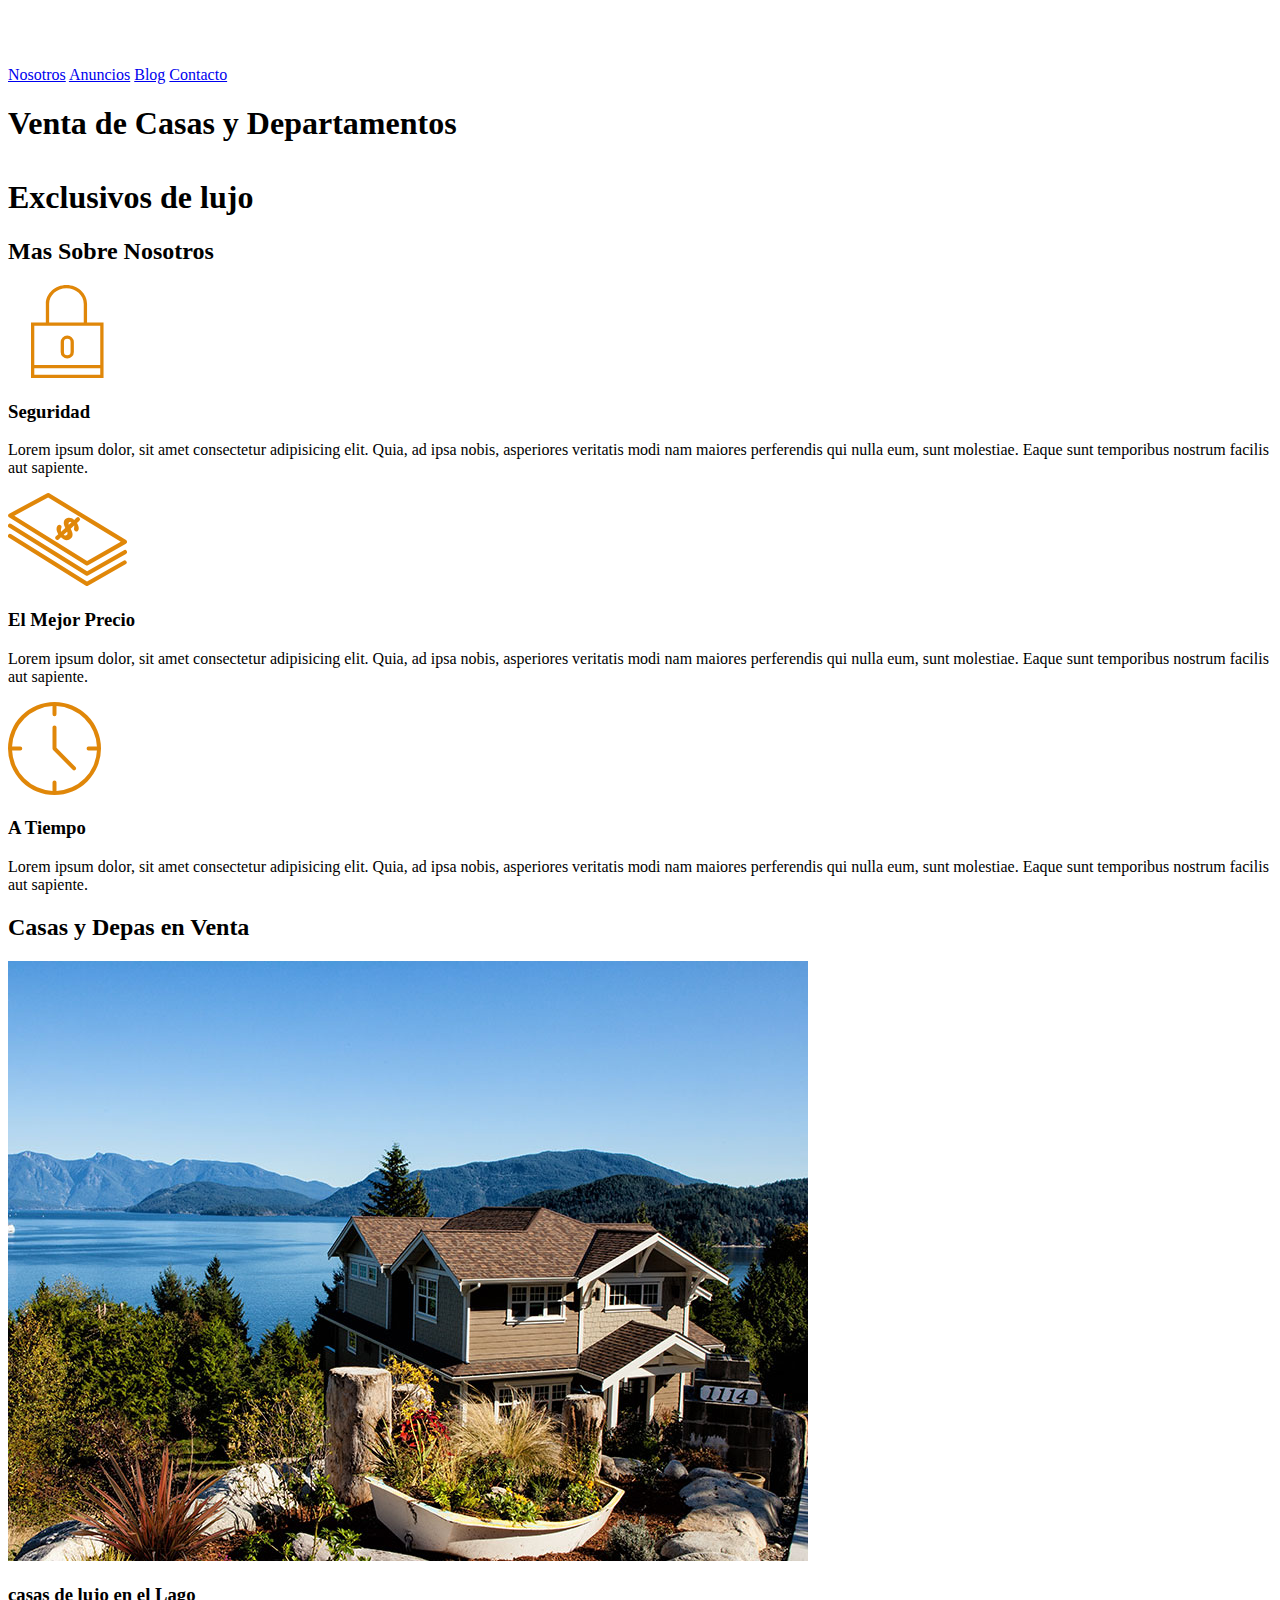
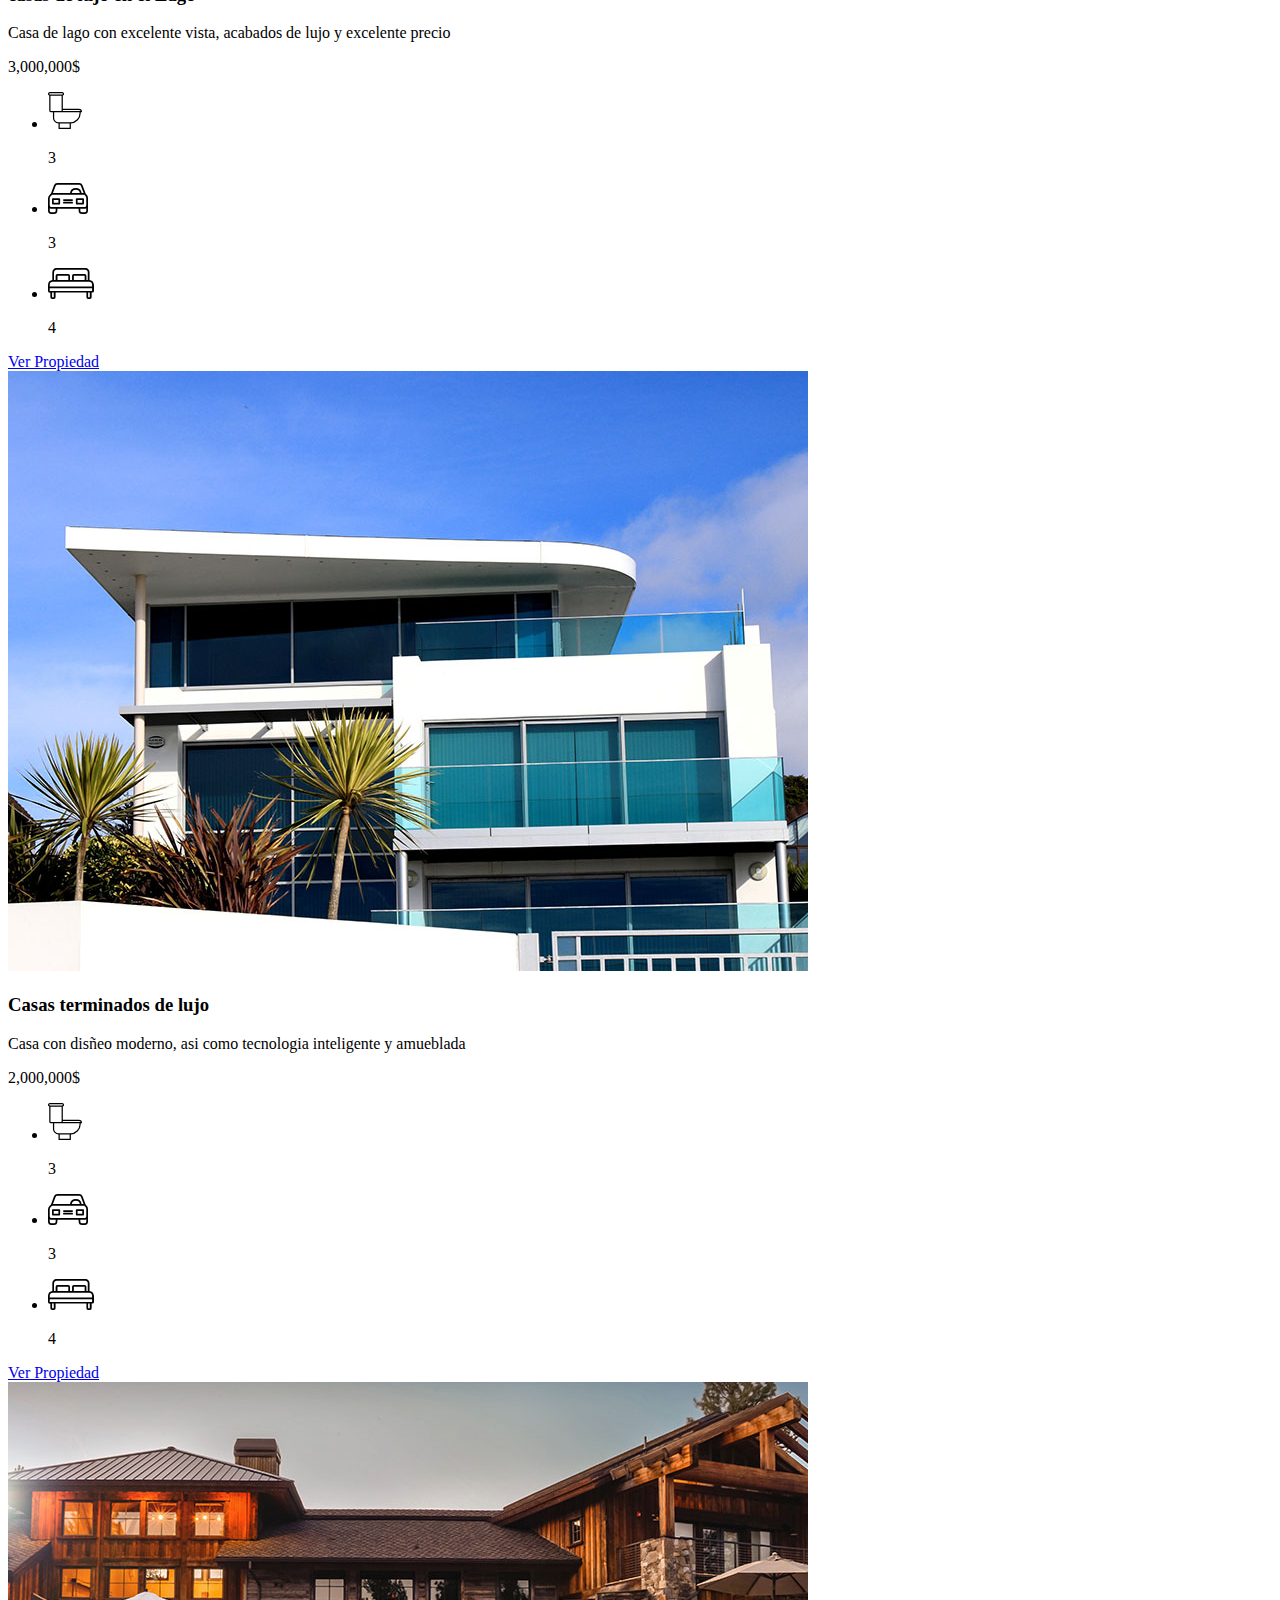
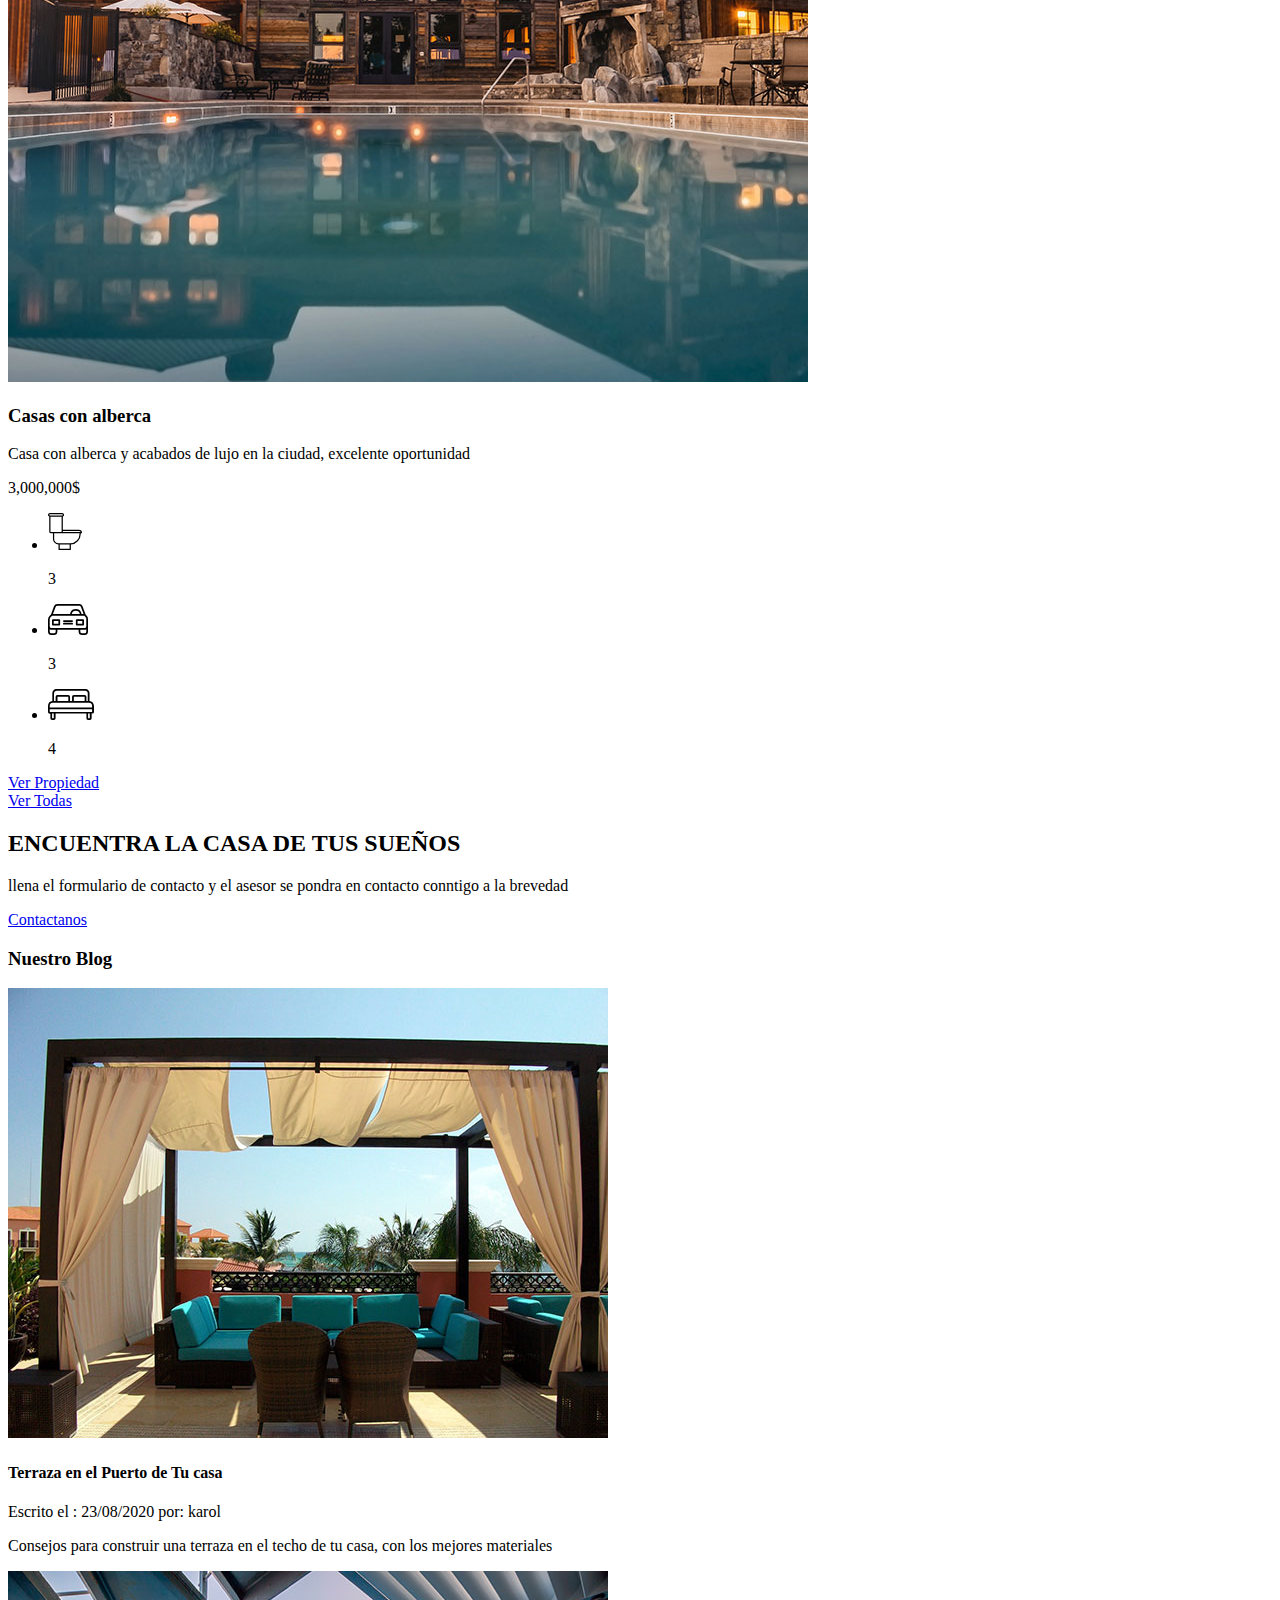
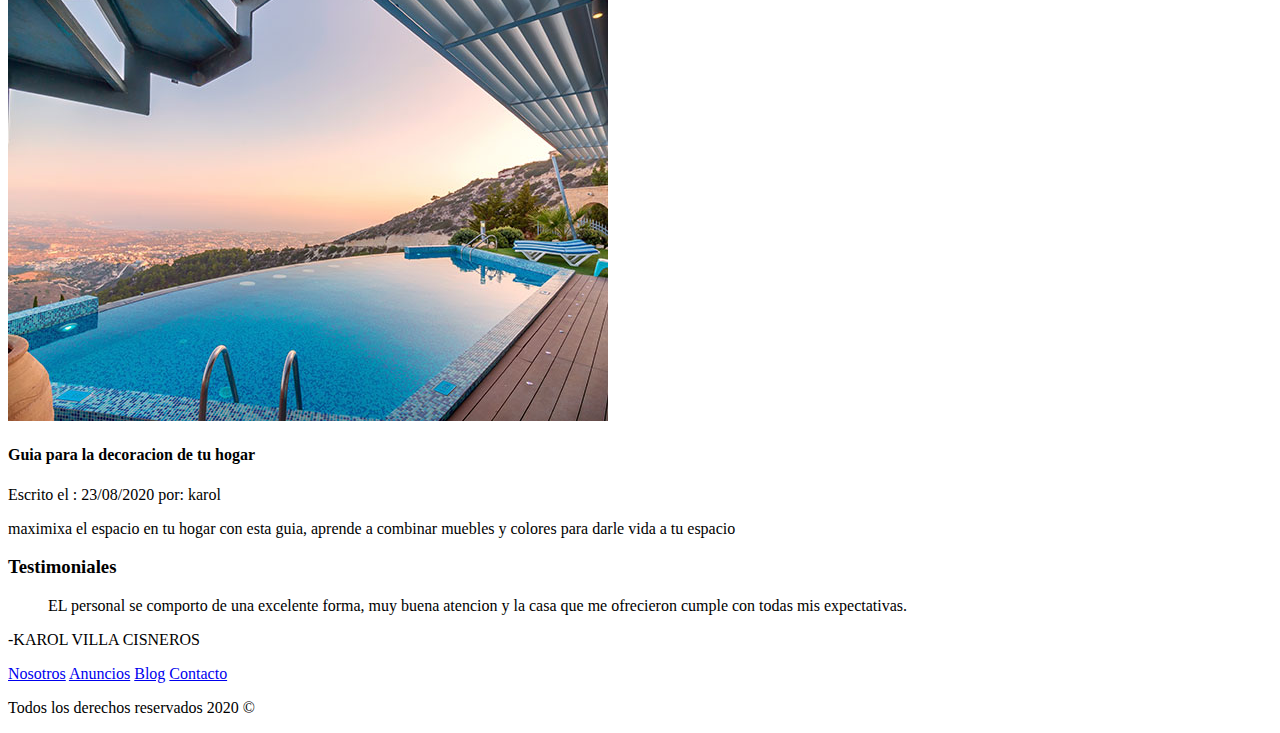
==== index.html @ 6a2a3889 "Primer Commit" ====
<!DOCTYPE html>
<html lang="en">
<head>
    <meta charset="UTF-8">
    <meta name="viewport" content="width=device-width, initial-scale=1.0">
    <title>Bienes raices</title>
    <link href="https://fonts.googleapis.com/css2?family=Lato:wght@300;700;900&display=swap" rel="stylesheet">
     <link rel="stylesheet" href="css/normalize.css">
     <link rel="stylesheet" href="css/styles.css">
</head>
<body>
    <header class="site-header inicio">
        <div class="contenedor contenido-header">
            <div class="barra">
                <a href="/">
                    <img src="img/logo.svg" alt="Logotipo de Bienes Raices">
                </a>
           <nav class="navegacion">
               <a href="nosotros.html">Nosotros</a>
               <a href="anuncios.html">Anuncios</a>
               <a href="blog.html">Blog</a>
               <a href="contacto.html">Contacto</a>
           </nav>
        </div>

       <h1>Venta de Casas y Departamentos <br> <br> Exclusivos de lujo</h1>
    </div> <!--contenedor-->
    </header>

    <section class="contenedor seccion">
         <h2 class="encabezado-nosotros">Mas Sobre Nosotros</h2>
    
    <div class="iconos-nosotros">
            <div class="icono">
               <img src="img/icono1.svg" alt="Icono Seguridad">
               <h3>Seguridad</h3>
                  <p>Lorem ipsum dolor, sit amet consectetur adipisicing elit. Quia, ad ipsa nobis, asperiores veritatis modi nam maiores perferendis qui nulla eum, sunt molestiae. Eaque sunt temporibus nostrum facilis aut sapiente.</p>
  
            </div >

            <div class= "icono">
                <img src="img/icono2.svg" alt="Icono Mejor Precio">
                 <h3>El Mejor Precio</h3>
                <p>Lorem ipsum dolor, sit amet consectetur adipisicing elit. Quia, ad ipsa nobis, asperiores veritatis modi nam maiores perferendis qui nulla eum, sunt molestiae. Eaque sunt temporibus nostrum facilis aut sapiente.</p>

           </div>

             <div class="icono">
                <img src="img/icono3.svg" alt="Icono a Tiempo">
                 <h3>A Tiempo</h3>
                 <p>Lorem ipsum dolor, sit amet consectetur adipisicing elit. Quia, ad ipsa nobis, asperiores veritatis modi nam maiores perferendis qui nulla eum, sunt molestiae. Eaque sunt temporibus nostrum facilis aut sapiente.</p>
             </div>
   </div>

    
</section>

  <main class="seccion contenedor">  
          <h2 class="fw-300 centrar-texto">Casas y Depas en Venta</h2>
          
     <div class="contenedor-anuncios">
             <div class="anuncio">      
                 <img src="img/anuncio1.jpg" alt="Anuncio casa en el lago">
                  <div class="contenido-anuncio">
                   <h3>casas de lujo en el Lago</h3>
                   <p>Casa de lago con excelente vista, acabados de lujo y excelente precio</p>
                   <p class="precio">3,000,000$</p>
                    
                   <ul class= "iconos-caracteristicas" >
                        <li>
                            <img src="img/icono_wc.svg" alt="icono wc">
                             <p>3</p>
                        </li>
                        <li> 
                            <img src="img/icono_estacionamiento.svg" alt="icono autos">
                              <p>3</p>
                        </li>
                        <li>
                            <img src="img/icono_dormitorio.svg" alt="icono habitaciones">
                            <p>4</p>                    
                        </li>
                   </ul>


                   <a href="#" class="boton boton-amarillo d-block">Ver Propiedad</a>
               </div>
            </div> 

                <div class="anuncio">
                      <img src="img/anuncio2.jpg" alt="Anuncio casa de lujo ">
                  <div class="contenido-anuncio">
                         <h3>Casas terminados de lujo</h3>
                         <p>Casa con disñeo moderno, asi como tecnologia inteligente y amueblada</p>
                         <p class="precio">2,000,000$</p>

 
                         <ul class= "iconos-caracteristicas" >
                            <li>
                                <img src="img/icono_wc.svg" alt="icono wc">
                                 <p>3</p>
                            </li>
                            <li> 
                                <img src="img/icono_estacionamiento.svg" alt="icono autos">
                                  <p>3</p>
                            </li>
                            <li>
                                <img src="img/icono_dormitorio.svg" alt="icono habitaciones">
                                <p>4</p>                    
                            </li>
                       </ul>
    

                         <a href="#" class="boton boton-amarillo d-block">Ver Propiedad</a>
                  </div>
               </div>

            <div class="anuncio">  
                 <img src="img/anuncio3.jpg" alt="Anuncio casa con alberca">
                       <div class="contenido-anuncio">
                             <h3>Casas con alberca </h3>
                            <p>Casa con alberca y acabados de lujo en la ciudad, excelente oportunidad</p>
                             <p class="precio">3,000,000$</p>

 
                             <ul class= "iconos-caracteristicas" >
                                <li>
                                    <img src="img/icono_wc.svg" alt="icono wc">
                                     <p>3</p>
                                </li>
                                <li> 
                                    <img src="img/icono_estacionamiento.svg" alt="icono autos">
                                      <p>3</p>
                                </li>
                                <li>
                                    <img src="img/icono_dormitorio.svg" alt="icono habitaciones">
                                    <p>4</p>                    
                                </li>
                           </ul>
        


                              <a href="#" class="boton boton-amarillo d-block">Ver Propiedad</a>
                       </div>
            </div>
        </div>
      
        <div class="ver-todas">
           <a href="anuncios.html" class="boton boton-verde">Ver Todas</a>
         </div>   
    </main>



    <section class="imagen-contacto">
      <div class="contenedor contenido-contacto">
        <h2>ENCUENTRA LA CASA DE TUS SUEÑOS</h2>
         <p>llena el formulario de contacto y el asesor se pondra en contacto conntigo a la 
        brevedad </p>
          <a href="contacto.html" class="boton boton-amarillo">Contactanos</a>
     </div>
    </section>

    <div class= "seccion-inferior contenedor">
    <section class="blog">
     <h3 class="centrar-texto fw-300">Nuestro Blog</h3>
    
     <article class="entrada-blog">
         <div class= "imagen">
             <img src="img/blog1.jpg" alt="Entrada de Blog">
        </div>
         <div class="texto-entrada">
            <h4>Terraza en el Puerto de Tu casa</h4>
            <p>Escrito el :<span> 23/08/2020 </span> por: karol </p>
             <p>Consejos para construir una terraza en el techo de tu casa, con los mejores 
              materiales </p>
        </div>
    </article>
      
     <article class="entrada-blog">
         <div class="imagen">
         <img src="img/blog2.jpg" alt= "Entrada de Blog">
        </div>
        <div class="texto-entrada">
         <h4>Guia para la decoracion de tu hogar</h4>
          <p>Escrito el : <span> 23/08/2020 </span> por: karol </p>
         <p> maximixa el espacio en tu hogar con esta guia, aprende a combinar muebles y colores
         para darle vida a tu espacio </p>
        </div>
     </article> 

    </section>
     
    <section class="testimoniales">
           <h3 class="centrar-texto fw-300">Testimoniales</h3>
         <div class="testimonial">
           <blockquote>
         EL personal se comporto de una excelente forma, muy buena atencion y la casa
         que me ofrecieron cumple con todas mis expectativas.
        
     </blockquote>
      <p>-KAROL VILLA CISNEROS</p> 
    </div>
    </section>
     </div> 
     <footer class="site-footer seccion">
         <div class="contenedor contenedor-footer">
         <nav class="navegacion">
              <a href="nosotros.html">Nosotros</a>
              <a href="anuncios.html">Anuncios</a>
              <a href="blog.html">Blog</a>
              <a href="contacto.html">Contacto</a>
         </nav>
      <p class="copyright">Todos los derechos reservados 2020 &copy;</p>
       </div>
    </footer>

</body>
</html>
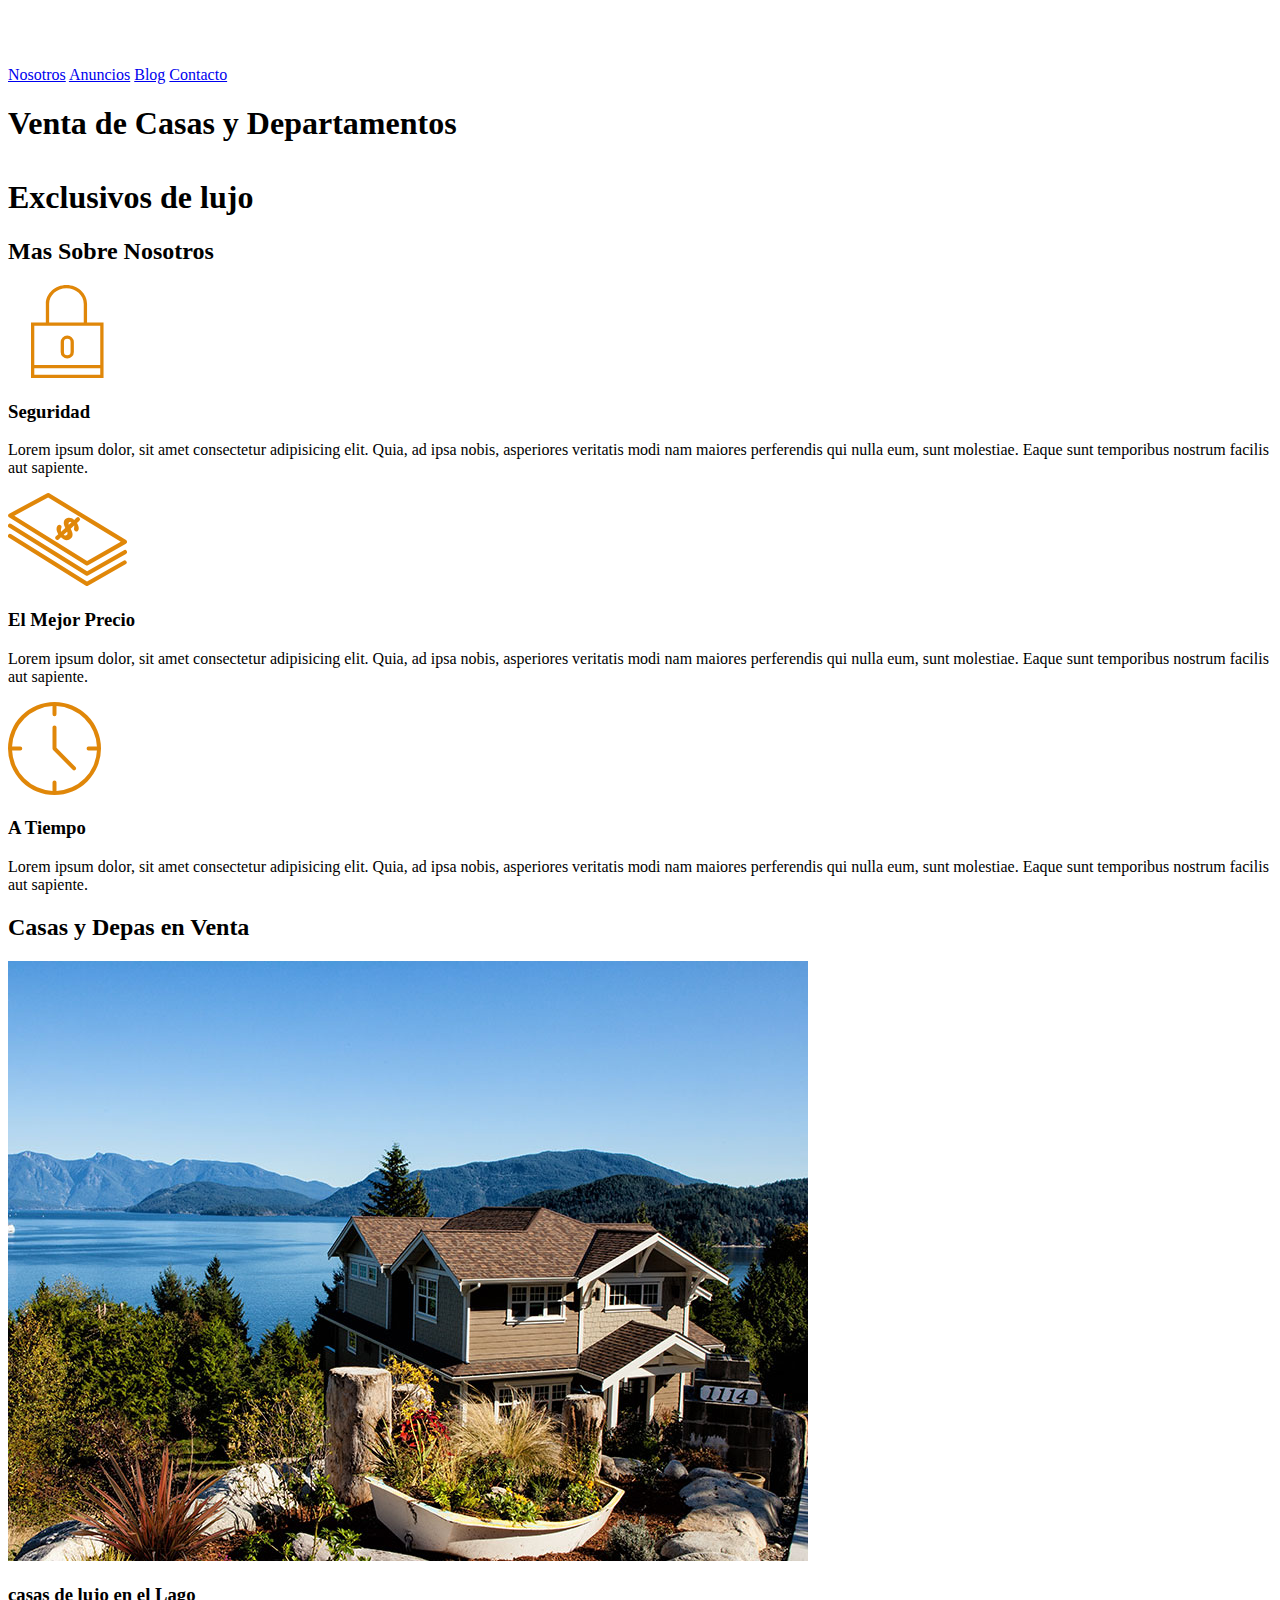
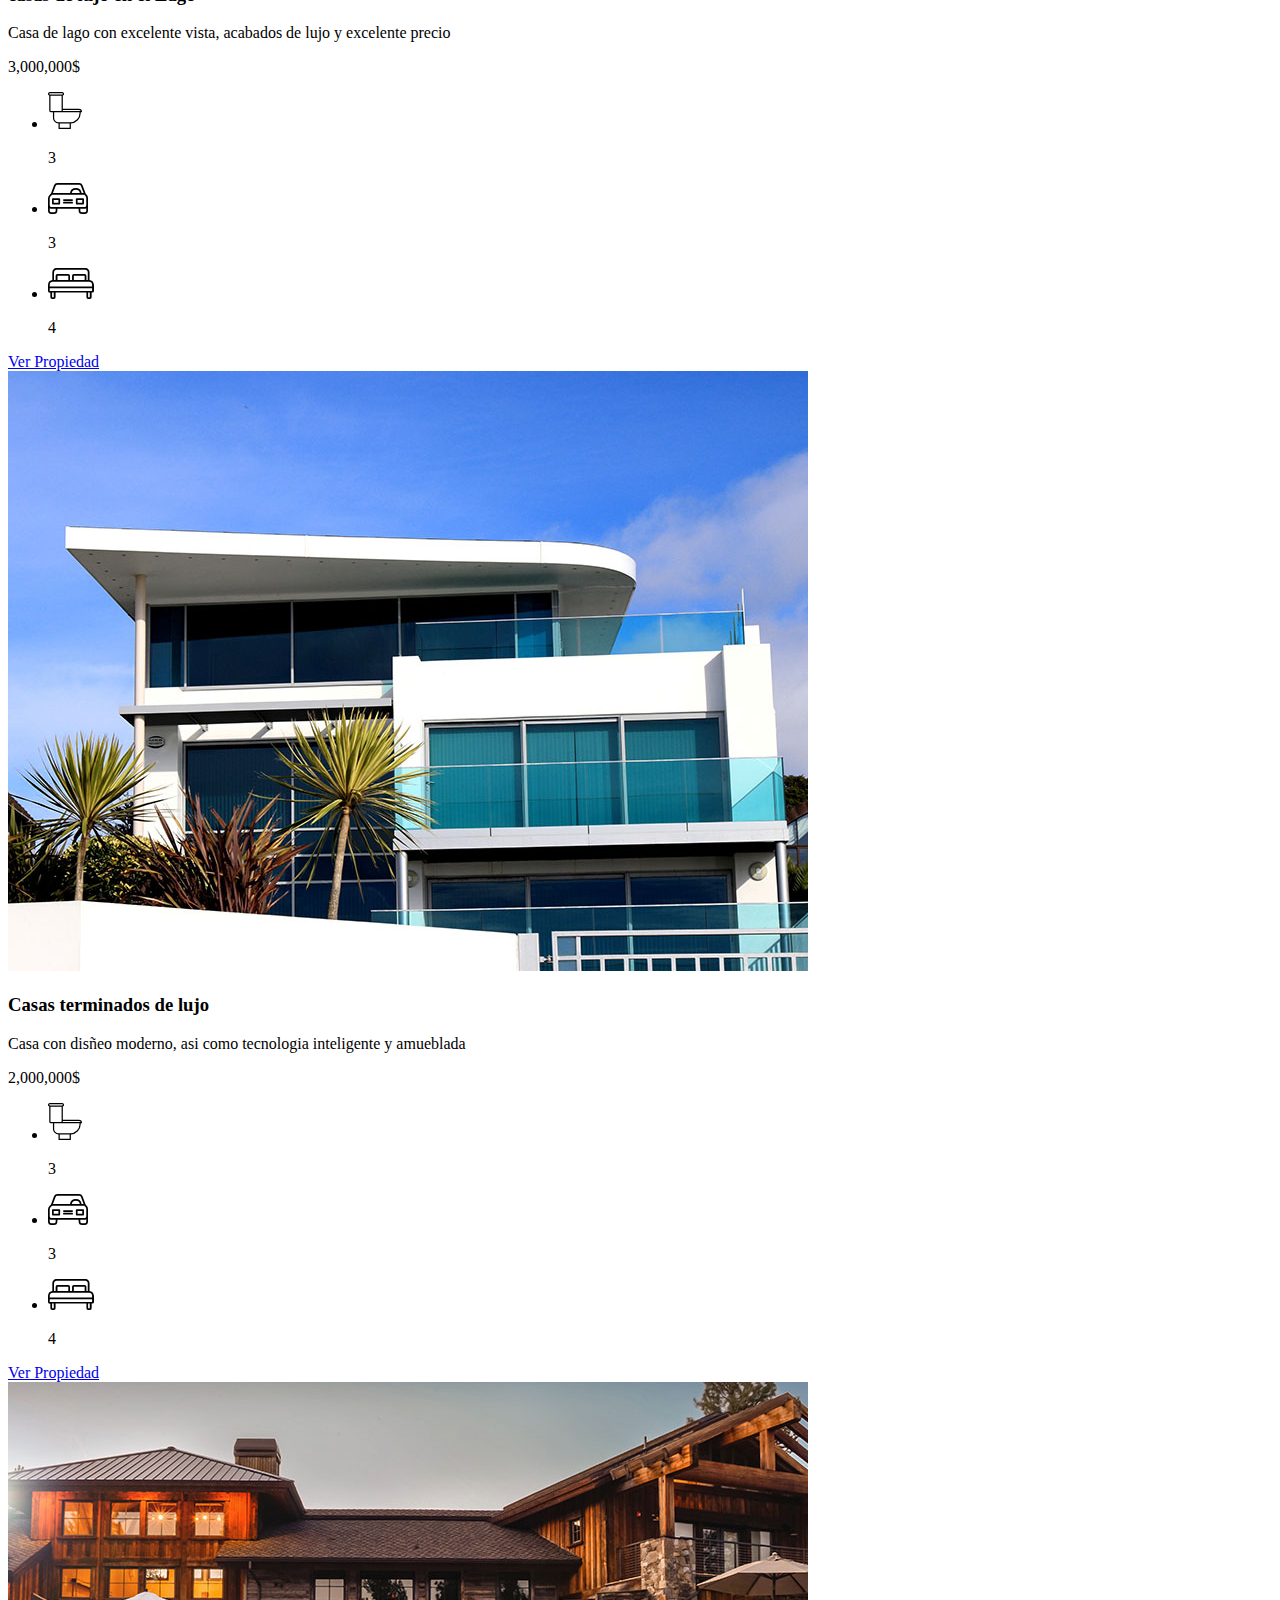
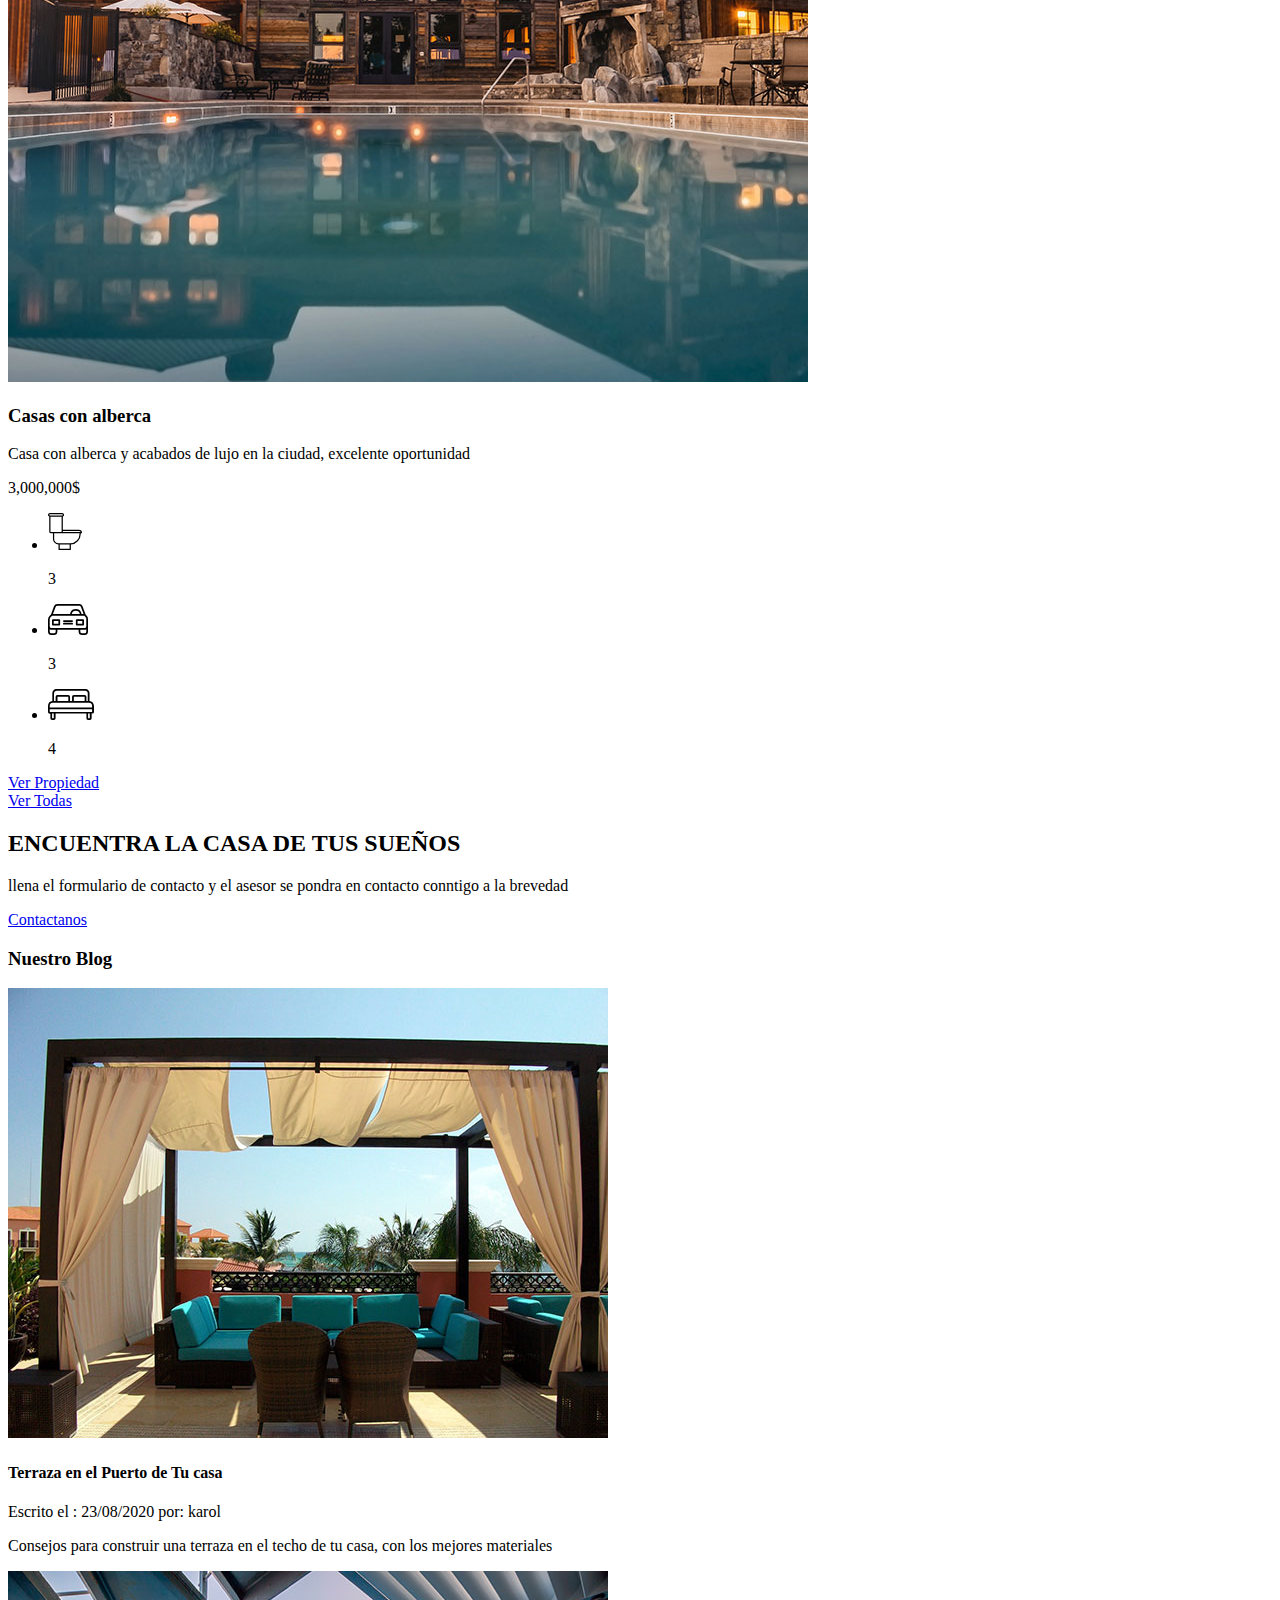
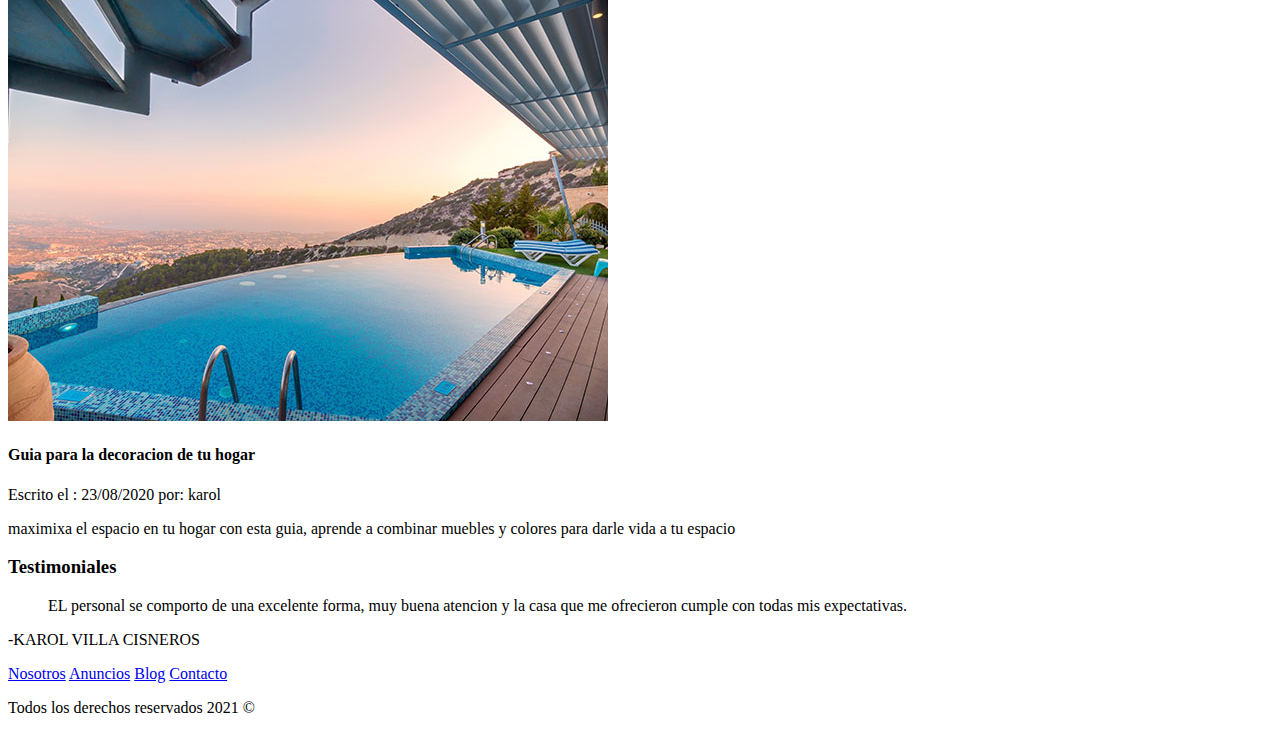
==== commit db41d048: "Actualizacion copyright" ====
--- a/index.html
+++ b/index.html
@@ -210,7 +210,7 @@
               <a href="blog.html">Blog</a>
               <a href="contacto.html">Contacto</a>
          </nav>
-      <p class="copyright">Todos los derechos reservados 2020 &copy;</p>
+      <p class="copyright">Todos los derechos reservados 2021 &copy;</p>
        </div>
     </footer>
 
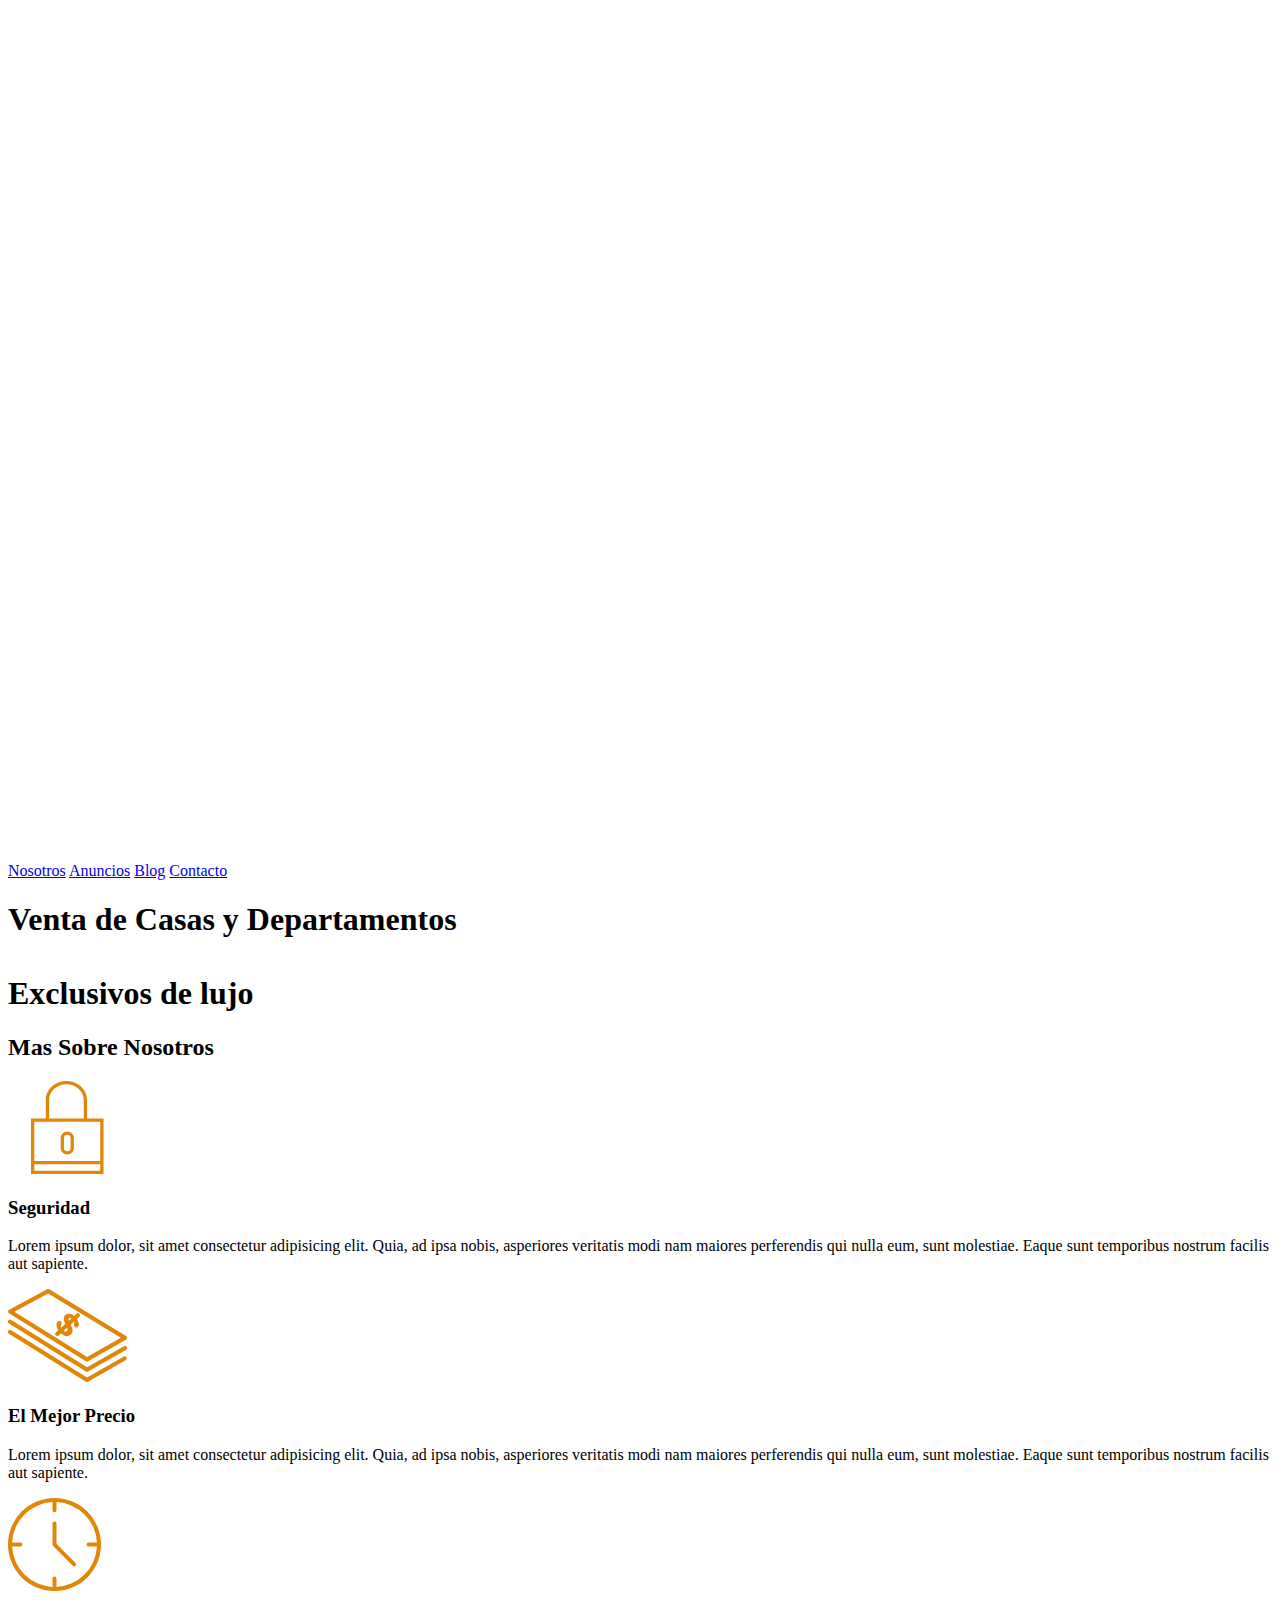
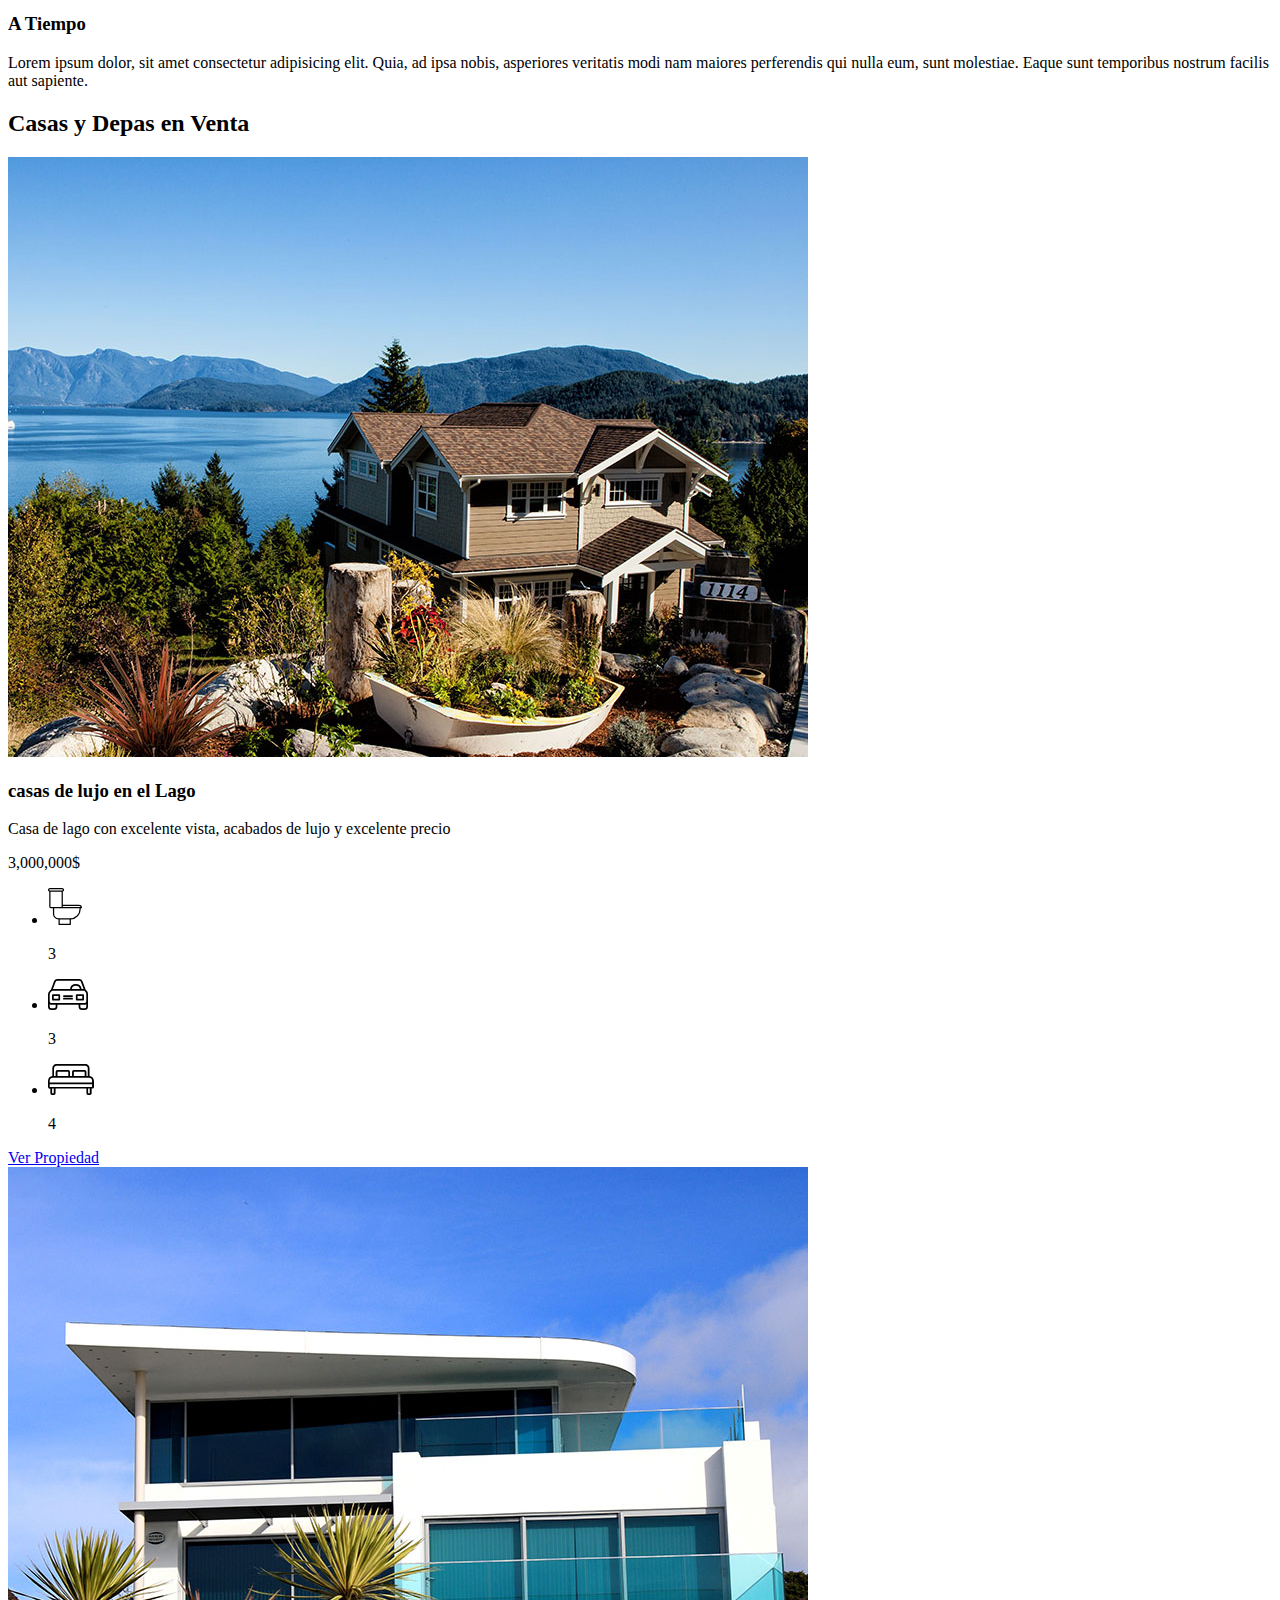
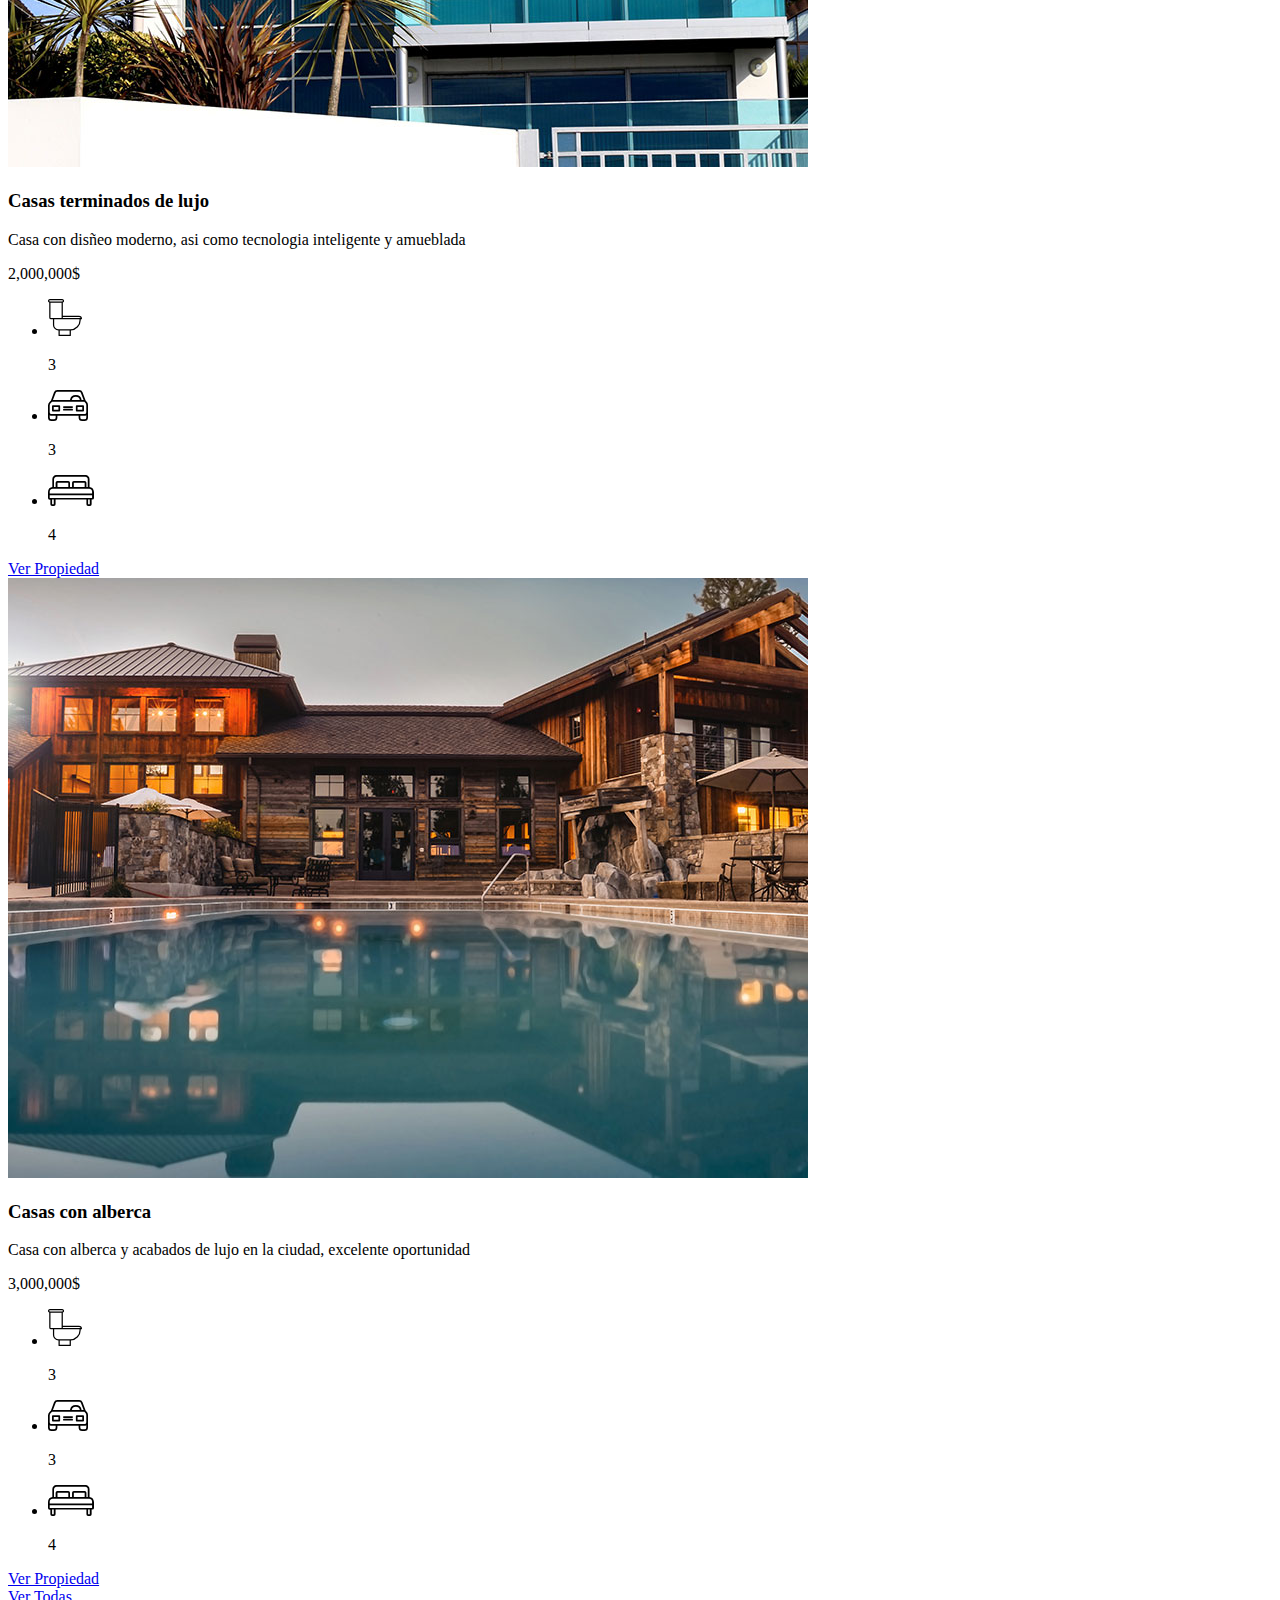
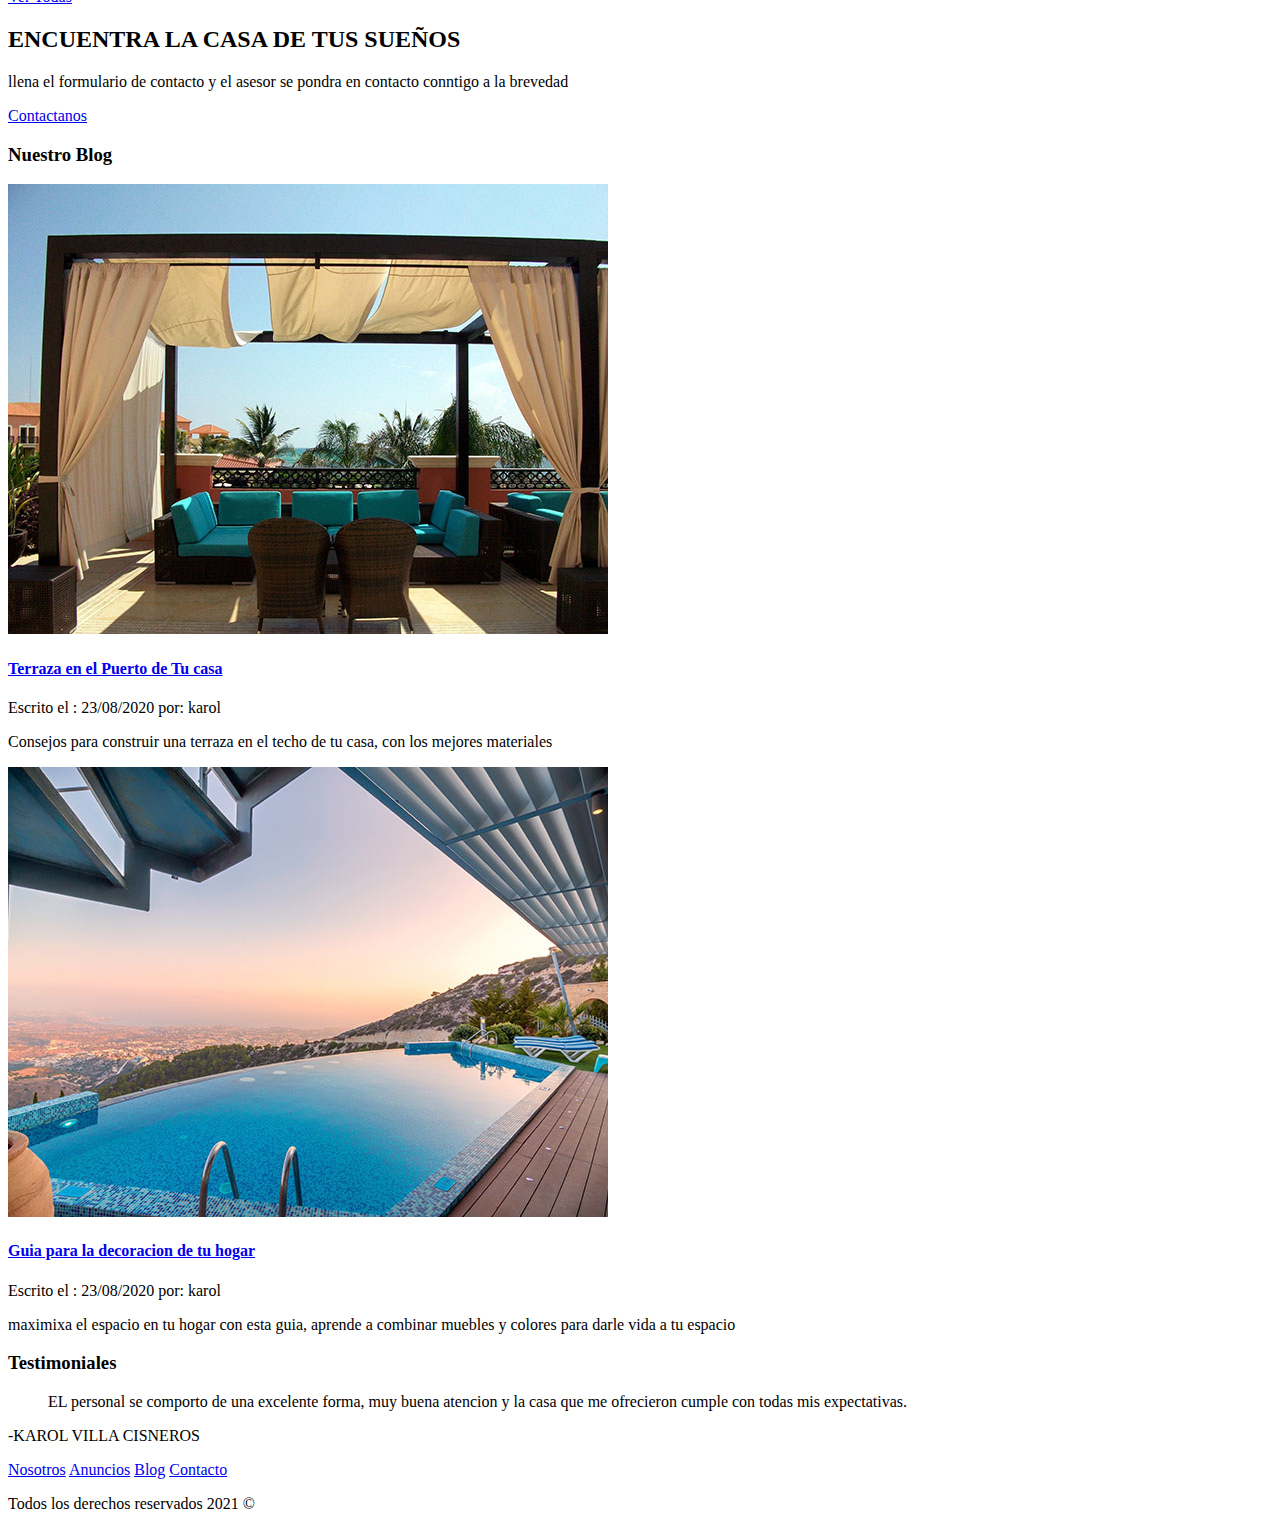
==== commit 15d15dcd: "mobile menu" ====
--- a/index.html
+++ b/index.html
@@ -15,7 +15,16 @@
                 <a href="/">
                     <img src="img/logo.svg" alt="Logotipo de Bienes Raices">
                 </a>
-           <nav class="navegacion">
+
+             <div class="mobile-menu">
+                 <a href="#navegacion">
+                     <img src="img/barras.svg" alt="icono menu">
+                 </a>
+             </div>
+
+
+
+           <nav id="navegacion" class="navegacion">
                <a href="nosotros.html">Nosotros</a>
                <a href="anuncios.html">Anuncios</a>
                <a href="blog.html">Blog</a>
@@ -26,6 +35,7 @@
        <h1>Venta de Casas y Departamentos <br> <br> Exclusivos de lujo</h1>
     </div> <!--contenedor-->
     </header>
+
 
     <section class="contenedor seccion">
          <h2 class="encabezado-nosotros">Mas Sobre Nosotros</h2>
@@ -110,7 +120,7 @@
                        </ul>
     
 
-                         <a href="#" class="boton boton-amarillo d-block">Ver Propiedad</a>
+                         <a href="anuncio.html" class="boton boton-amarillo d-block">Ver Propiedad</a>
                   </div>
                </div>
 
@@ -169,7 +179,9 @@
              <img src="img/blog1.jpg" alt="Entrada de Blog">
         </div>
          <div class="texto-entrada">
+           <a href="entrada.html">
             <h4>Terraza en el Puerto de Tu casa</h4>
+        </a>
             <p>Escrito el :<span> 23/08/2020 </span> por: karol </p>
              <p>Consejos para construir una terraza en el techo de tu casa, con los mejores 
               materiales </p>
@@ -181,8 +193,10 @@
          <img src="img/blog2.jpg" alt= "Entrada de Blog">
         </div>
         <div class="texto-entrada">
-         <h4>Guia para la decoracion de tu hogar</h4>
-          <p>Escrito el : <span> 23/08/2020 </span> por: karol </p>
+         <a href="entrada.html">
+            <h4>Guia para la decoracion de tu hogar</h4>
+        </a>
+            <p>Escrito el : <span> 23/08/2020 </span> por: karol </p>
          <p> maximixa el espacio en tu hogar con esta guia, aprende a combinar muebles y colores
          para darle vida a tu espacio </p>
         </div>
